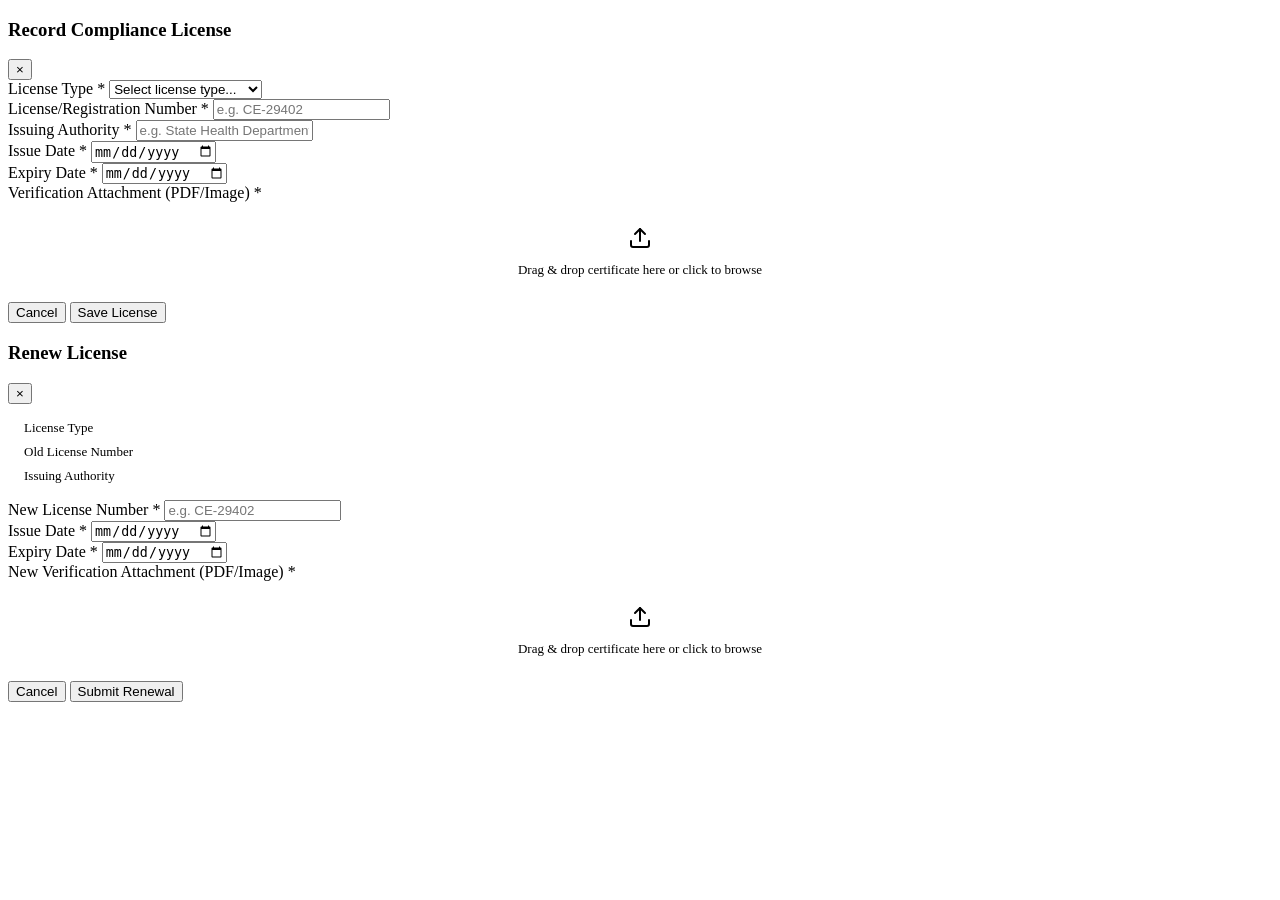
==== backend/target/classes/static/clinic-licenses.html @ a1f6488c "Frontend implementation and UI refinement" ====
<!DOCTYPE html>
<html lang="en" data-theme="dark">
<head>
    <meta charset="UTF-8">
    <meta name="viewport" content="width=device-width, initial-scale=1.0">
    <title>Clinic Licenses - SlashDR Compliance</title>
    <link rel="stylesheet" href="/css/variables.css">
    <link rel="stylesheet" href="/css/base.css">
    <link rel="stylesheet" href="/css/components.css">
    <style>
        .summary-row {
            display: grid;
            grid-template-columns: repeat(4, 1fr);
            gap: 1.5rem;
            margin-bottom: 2rem;
        }

        .summary-card {
            background-color: var(--bg-card);
            border: 1px solid var(--border-color);
            border-radius: var(--radius-md);
            padding: 1.25rem 1.5rem;
            display: flex;
            align-items: center;
            justify-content: space-between;
        }

        .summary-val {
            font-size: 1.5rem;
            font-weight: 700;
            color: var(--text-primary);
        }

        .summary-lbl {
            font-size: 0.75rem;
            font-weight: 700;
            color: var(--text-secondary);
            text-transform: uppercase;
            letter-spacing: 0.05em;
            margin-top: 0.125rem;
        }

        .licenses-grid {
            display: grid;
            grid-template-columns: repeat(3, minmax(0, 1fr));
            gap: 1.5rem;
        }

        @media (max-width: 1200px) {
            .licenses-grid {
                grid-template-columns: repeat(2, minmax(0, 1fr));
            }
        }

        @media (max-width: 768px) {
            .licenses-grid {
                grid-template-columns: 1fr;
            }
            .summary-row {
                grid-template-columns: repeat(2, 1fr);
            }
        }

        @media (max-width: 480px) {
            .summary-row {
                grid-template-columns: 1fr;
            }
        }

        .license-card {
            min-height: 250px;
            display: flex;
            flex-direction: column;
            justify-content: space-between;
            position: relative;
        }

        .license-header {
            display: flex;
            justify-content: space-between;
            align-items: flex-start;
            gap: 0.5rem;
            margin-bottom: 1rem;
        }

        .license-title {
            font-size: 1.05rem;
            font-weight: 700;
            color: var(--text-primary);
            line-height: 1.3;
        }

        .license-info-row {
            display: flex;
            justify-content: space-between;
            font-size: 0.8125rem;
            margin-bottom: 0.5rem;
        }

        .license-info-lbl {
            color: var(--text-muted);
            font-weight: 500;
        }

        .license-info-val {
            color: var(--text-secondary);
            font-weight: 600;
        }

        .duplicate-alert {
            background-color: var(--status-warning-bg);
            border: 1px solid var(--status-warning-border);
            color: var(--status-warning-text);
            padding: 0.625rem 0.875rem;
            border-radius: var(--radius-md);
            font-size: 0.75rem;
            display: flex;
            align-items: center;
            gap: 0.5rem;
            margin-bottom: 1rem;
            font-weight: 600;
        }

        .license-actions {
            border-top: 1px solid var(--border-color);
            padding-top: 0.875rem;
            margin-top: 1rem;
            display: flex;
            justify-content: space-between;
            align-items: center;
        }

        /* Drag and Drop area inside drawer form */
        .dropzone {
            border: 2px dashed var(--border-color);
            border-radius: var(--radius-md);
            padding: 1.5rem;
            text-align: center;
            background-color: rgba(255, 255, 255, 0.01);
            cursor: pointer;
            transition: all var(--transition-fast);
        }

        .dropzone:hover {
            border-color: var(--primary);
            background-color: var(--bg-card-hover);
        }

        .dropzone-text {
            font-size: 0.8125rem;
            color: var(--text-secondary);
            margin-top: 0.5rem;
        }

        .file-preview {
            background-color: var(--bg-card-hover);
            border: 1px solid var(--border-color);
            padding: 0.5rem 1rem;
            border-radius: var(--radius-sm);
            display: flex;
            align-items: center;
            justify-content: space-between;
            font-size: 0.8125rem;
            margin-top: 0.5rem;
        }
    </style>
</head>
<body>
    <div class="app-container">
        <!-- Sidebar placeholder -->
        <aside id="sidebar-container"></aside>
        
        <!-- Main Area -->
        <main class="main-content">
            <!-- Header placeholder -->
            <header id="header-container"></header>
            
            <!-- Page Contents -->
            <div id="page-content" class="animate-slide-up" style="display: none;">
                
                <!-- Summary KPI Row -->
                <div class="summary-row" id="kpi-container">
                    <div class="summary-card">
                        <div>
                            <div class="summary-val" id="kpi-total">0</div>
                            <div class="summary-lbl">Total Current</div>
                        </div>
                        <div style="color: var(--primary);">
                            <svg width="24" height="24" viewBox="0 0 24 24" fill="none" stroke="currentColor" stroke-width="2" stroke-linecap="round" stroke-linejoin="round"><path d="M12 22s8-4 8-10V5l-8-3-8 3v7c0 6 8 10 8 10z"/><polyline points="9 11 11 13 15 9"/></svg>
                        </div>
                    </div>
                    <div class="summary-card">
                        <div>
                            <div class="summary-val" id="kpi-valid" style="color: var(--status-valid-text);">0</div>
                            <div class="summary-lbl">Valid</div>
                        </div>
                        <div style="color: var(--status-valid-text);"><svg width="24" height="24" viewBox="0 0 24 24" fill="none" stroke="currentColor" stroke-width="2"><polyline points="20 6 9 17 4 12"/></svg></div>
                    </div>
                    <div class="summary-card">
                        <div>
                            <div class="summary-val" id="kpi-warning" style="color: var(--status-warning-text);">0</div>
                            <div class="summary-lbl">Renewal Due</div>
                        </div>
                        <div style="color: var(--status-warning-text);"><svg width="24" height="24" viewBox="0 0 24 24" fill="none" stroke="currentColor" stroke-width="2"><path d="M10.29 3.86L1.82 18a2 2 0 0 0 1.71 3h16.94a2 2 0 0 0 1.71-3L13.71 3.86a2 2 0 0 0-3.42 0z"/></svg></div>
                    </div>
                    <div class="summary-card">
                        <div>
                            <div class="summary-val" id="kpi-danger" style="color: var(--status-danger-text);">0</div>
                            <div class="summary-lbl">Expired / Urgent</div>
                        </div>
                        <div style="color: var(--status-danger-text);"><svg width="24" height="24" viewBox="0 0 24 24" fill="none" stroke="currentColor" stroke-width="2"><circle cx="12" cy="12" r="10"/><line x1="12" y1="8" x2="12" y2="12"/><line x1="12" y1="16" x2="12.01" y2="16"/></svg></div>
                    </div>
                </div>

                <!-- Top bar filtering / actions -->
                <div class="filter-bar" style="margin-bottom: 2rem;">
                    <div class="filter-group">
                        <div class="form-group" style="margin-bottom: 0; flex: 2;">
                            <input type="text" id="search-authority" class="form-input" placeholder="Search by issuing authority or number..." style="padding: 0.625rem 1rem;">
                        </div>
                        <div class="form-group" style="margin-bottom: 0; flex: 1;">
                            <select id="filter-license-type" class="form-input" style="padding: 0.625rem 1rem;">
                                <option value="">All Types</option>
                                <option value="Clinical Establishment">Clinical Establishment</option>
                                <option value="Fire NOC">Fire NOC</option>
                                <option value="Biomedical Waste">Biomedical Waste</option>
                                <option value="PC-PNDT">PC-PNDT</option>
                                <option value="Other">Other</option>
                            </select>
                        </div>
                        <div class="form-group" style="margin-bottom: 0; flex: 1;" id="superadmin-clinic-filter-block">
                            <!-- Populated for Super Admin only -->
                        </div>
                    </div>
                    <button id="btn-add-license" class="btn btn-primary" style="display: none;">
                        <svg width="16" height="16" viewBox="0 0 24 24" fill="none" stroke="currentColor" stroke-width="2.5" stroke-linecap="round" stroke-linejoin="round"><line x1="12" y1="5" x2="12" y2="19"/><line x1="5" y1="12" x2="19" y2="12"/></svg>
                        <span>Add License</span>
                    </button>
                </div>

                <!-- Licenses Card Deck -->
                <div class="licenses-grid" id="licenses-container">
                    <!-- Populated dynamically -->
                </div>

                <!-- Empty State -->
                <div class="empty-state" id="licenses-empty-state" style="display: none;">
                    <svg width="24" height="24" viewBox="0 0 24 24" fill="none" stroke="currentColor" stroke-width="2" stroke-linecap="round" stroke-linejoin="round"><rect x="3" y="4" width="18" height="16" rx="2" ry="2"/><line x1="7" y1="8" x2="17" y2="8"/><line x1="7" y1="12" x2="17" y2="12"/></svg>
                    <h3>No compliance licenses found</h3>
                    <p>Try modifying your filters, or record a new license file if you are an administrator.</p>
                </div>

            </div>
        </main>
    </div>

    <!-- DRAWER: Add License -->
    <div class="drawer" id="add-license-drawer">
        <div class="drawer-header">
            <h3 class="modal-title">Record Compliance License</h3>
            <button class="modal-close" id="btn-close-add-drawer">&times;</button>
        </div>
        <form id="add-license-form" style="display: flex; flex-direction: column; height: calc(100% - 70px);">
            <div class="drawer-body flex flex-col gap-4">
                
                <!-- Super Admin Clinic scope -->
                <div class="form-group" id="drawer-clinic-block" style="display: none;">
                    <label class="form-label" for="add-clinic-id">Clinic ID *</label>
                    <select id="add-clinic-id" class="form-input">
                        <option value="" disabled selected>Select clinic scope...</option>
                        <option value="clinic-001">Clinic 001</option>
                        <option value="clinic-002">Clinic 002</option>
                        <option value="clinic-003">Clinic 003</option>
                    </select>
                </div>

                <div class="form-group">
                    <label class="form-label" for="add-license-type">License Type *</label>
                    <select id="add-license-type" class="form-input" required>
                        <option value="" disabled selected>Select license type...</option>
                        <option value="Clinical Establishment">Clinical Establishment</option>
                        <option value="Fire NOC">Fire NOC</option>
                        <option value="Biomedical Waste">Biomedical Waste</option>
                        <option value="PC-PNDT">PC-PNDT</option>
                        <option value="Other">Other</option>
                    </select>
                </div>

                <div class="form-group">
                    <label class="form-label" for="add-license-number">License/Registration Number *</label>
                    <input type="text" id="add-license-number" class="form-input" placeholder="e.g. CE-29402" required>
                </div>

                <div class="form-group">
                    <label class="form-label" for="add-issuing-authority">Issuing Authority *</label>
                    <input type="text" id="add-issuing-authority" class="form-input" placeholder="e.g. State Health Department" required>
                </div>

                <div class="grid grid-cols-2 gap-4">
                    <div class="form-group">
                        <label class="form-label" for="add-issue-date">Issue Date *</label>
                        <input type="date" id="add-issue-date" class="form-input" required>
                    </div>
                    <div class="form-group">
                        <label class="form-label" for="add-expiry-date">Expiry Date *</label>
                        <input type="date" id="add-expiry-date" class="form-input" required>
                    </div>
                </div>

                <!-- Document Attachment Upload -->
                <div class="form-group">
                    <label class="form-label">Verification Attachment (PDF/Image) *</label>
                    <div class="dropzone" id="add-dropzone">
                        <svg width="24" height="24" viewBox="0 0 24 24" fill="none" stroke="currentColor" stroke-width="2" stroke-linecap="round" stroke-linejoin="round" style="color: var(--text-muted);"><path d="M21 15v4a2 2 0 0 1-2 2H5a2 2 0 0 1-2-2v-4"/><polyline points="17 8 12 3 7 8"/><line x1="12" y1="3" x2="12" y2="15"/></svg>
                        <div class="dropzone-text">Drag & drop certificate here or click to browse</div>
                        <input type="file" id="add-file-input" style="display: none;" accept=".pdf,.jpg,.jpeg,.png">
                    </div>
                    <div class="file-preview" id="add-file-preview" style="display: none;">
                        <span id="add-filename" style="text-overflow: ellipsis; overflow: hidden; white-space: nowrap; max-width: 250px;">filename.pdf</span>
                        <button type="button" class="btn-logout" id="btn-remove-add-file" title="Remove attachment">&times;</button>
                    </div>
                    <input type="hidden" id="add-document-url">
                </div>

            </div>
            <div class="drawer-footer">
                <button type="button" class="btn btn-secondary" id="btn-cancel-add">Cancel</button>
                <button type="submit" class="btn btn-primary" id="btn-save-license">Save License</button>
            </div>
        </form>
    </div>

    <!-- DRAWER: Renew License -->
    <div class="drawer" id="renew-license-drawer">
        <div class="drawer-header">
            <h3 class="modal-title">Renew License</h3>
            <button class="modal-close" id="btn-close-renew-drawer">&times;</button>
        </div>
        <form id="renew-license-form" style="display: flex; flex-direction: column; height: calc(100% - 70px);">
            <div class="drawer-body flex flex-col gap-4">
                
                <!-- Old Details (ReadOnly) -->
                <div style="background-color: var(--bg-input); border: 1px solid var(--border-color); border-radius: var(--radius-md); padding: 1rem;">
                    <div class="license-info-row">
                        <span class="license-info-lbl">License Type</span>
                        <span class="license-info-val" id="renew-old-type"></span>
                    </div>
                    <div class="license-info-row">
                        <span class="license-info-lbl">Old License Number</span>
                        <span class="license-info-val" id="renew-old-number" style="font-family: monospace;"></span>
                    </div>
                    <div class="license-info-row" style="margin-bottom: 0;">
                        <span class="license-info-lbl">Issuing Authority</span>
                        <span class="license-info-val" id="renew-old-authority"></span>
                    </div>
                </div>

                <input type="hidden" id="renew-license-id">

                <div class="form-group">
                    <label class="form-label" for="renew-license-number">New License Number *</label>
                    <input type="text" id="renew-license-number" class="form-input" placeholder="e.g. CE-29402" required>
                </div>

                <div class="grid grid-cols-2 gap-4">
                    <div class="form-group">
                        <label class="form-label" for="renew-issue-date">Issue Date *</label>
                        <input type="date" id="renew-issue-date" class="form-input" required>
                    </div>
                    <div class="form-group">
                        <label class="form-label" for="renew-expiry-date">Expiry Date *</label>
                        <input type="date" id="renew-expiry-date" class="form-input" required>
                    </div>
                </div>

                <!-- Document Attachment Upload -->
                <div class="form-group">
                    <label class="form-label">New Verification Attachment (PDF/Image) *</label>
                    <div class="dropzone" id="renew-dropzone">
                        <svg width="24" height="24" viewBox="0 0 24 24" fill="none" stroke="currentColor" stroke-width="2" stroke-linecap="round" stroke-linejoin="round" style="color: var(--text-muted);"><path d="M21 15v4a2 2 0 0 1-2 2H5a2 2 0 0 1-2-2v-4"/><polyline points="17 8 12 3 7 8"/><line x1="12" y1="3" x2="12" y2="15"/></svg>
                        <div class="dropzone-text">Drag & drop certificate here or click to browse</div>
                        <input type="file" id="renew-file-input" style="display: none;" accept=".pdf,.jpg,.jpeg,.png">
                    </div>
                    <div class="file-preview" id="renew-file-preview" style="display: none;">
                        <span id="renew-filename" style="text-overflow: ellipsis; overflow: hidden; white-space: nowrap; max-width: 250px;">filename.pdf</span>
                        <button type="button" class="btn-logout" id="btn-remove-renew-file" title="Remove attachment">&times;</button>
                    </div>
                    <input type="hidden" id="renew-document-url">
                </div>

            </div>
            <div class="drawer-footer">
                <button type="button" class="btn btn-secondary" id="btn-cancel-renew">Cancel</button>
                <button type="submit" class="btn btn-primary" id="btn-submit-renew">Submit Renewal</button>
            </div>
        </form>
    </div>

    <!-- Backdrop for Drawer modals -->
    <div class="modal-backdrop" id="license-backdrop"></div>

    <script src="/js/app.js"></script>
    <script src="/js/clinic-licenses.js"></script>
</body>
</html>
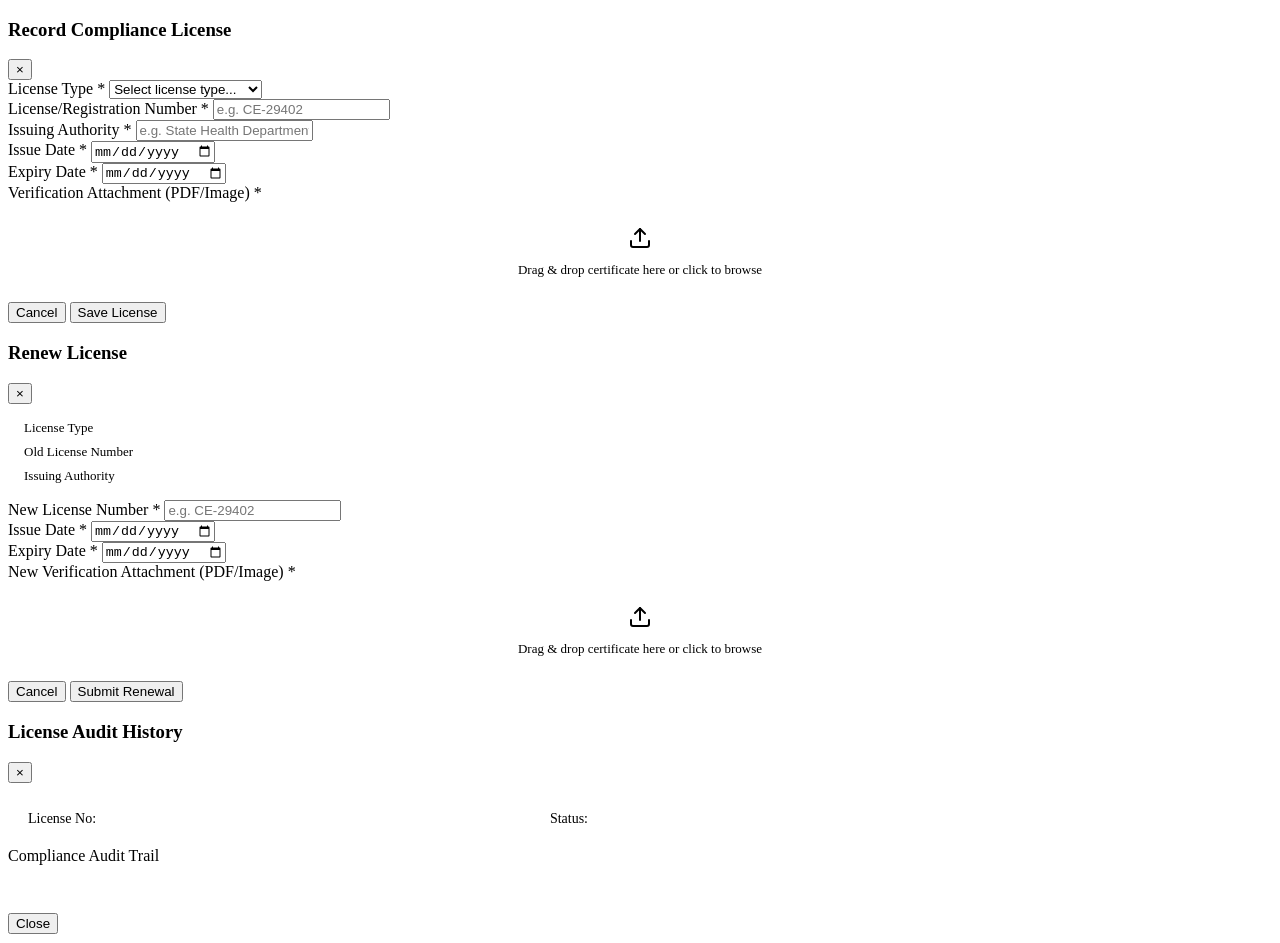
==== commit f4f9d820: "Implement user management, audit logs, secure documents, and compliance enhancements" ====
--- a/backend/target/classes/static/clinic-licenses.html
+++ b/backend/target/classes/static/clinic-licenses.html
@@ -232,10 +232,16 @@
                             <!-- Populated for Super Admin only -->
                         </div>
                     </div>
-                    <button id="btn-add-license" class="btn btn-primary" style="display: none;">
-                        <svg width="16" height="16" viewBox="0 0 24 24" fill="none" stroke="currentColor" stroke-width="2.5" stroke-linecap="round" stroke-linejoin="round"><line x1="12" y1="5" x2="12" y2="19"/><line x1="5" y1="12" x2="19" y2="12"/></svg>
-                        <span>Add License</span>
-                    </button>
+                    <div style="display: flex; gap: 0.75rem; align-items: center;">
+                        <button id="btn-check-expiry-alerts" class="btn btn-secondary" style="display: none; padding: 0.625rem 1rem;">
+                            <svg width="14" height="14" viewBox="0 0 24 24" fill="none" stroke="currentColor" stroke-width="2.5" stroke-linecap="round" stroke-linejoin="round"><path d="M10.29 3.86L1.82 18a2 2 0 0 0 1.71 3h16.94a2 2 0 0 0 1.71-3L13.71 3.86a2 2 0 0 0-3.42 0z"/><line x1="12" y1="9" x2="12" y2="13"/><line x1="12" y1="17" x2="12.01" y2="17"/></svg>
+                            <span>Check Alerts</span>
+                        </button>
+                        <button id="btn-add-license" class="btn btn-primary" style="display: none;">
+                            <svg width="16" height="16" viewBox="0 0 24 24" fill="none" stroke="currentColor" stroke-width="2.5" stroke-linecap="round" stroke-linejoin="round"><line x1="12" y1="5" x2="12" y2="19"/><line x1="5" y1="12" x2="19" y2="12"/></svg>
+                            <span>Add License</span>
+                        </button>
+                    </div>
                 </div>
 
                 <!-- Licenses Card Deck -->
@@ -396,6 +402,35 @@
         </form>
     </div>
 
+    <!-- DRAWER: License Details & Audit Trail -->
+    <div class="drawer" id="license-details-drawer" style="max-width: 600px;">
+        <div class="drawer-header">
+            <h3 class="modal-title">License Audit History</h3>
+            <button class="modal-close" id="btn-close-details-drawer">&times;</button>
+        </div>
+        <div class="drawer-body flex flex-col gap-6" style="padding-bottom: 3rem;">
+            <!-- License Info Summary -->
+            <div style="background-color: var(--bg-input); border: 1px solid var(--border-color); border-radius: var(--radius-lg); padding: 1.25rem;">
+                <h4 style="margin:0 0 0.5rem 0; color: var(--text-primary);" id="detail-license-type"></h4>
+                <div style="display:flex; justify-content:space-between; font-size:0.875rem; color:var(--text-secondary); margin-top: 0.5rem;">
+                    <span>License No: <strong id="detail-license-number" style="font-family:monospace; color: var(--text-primary);"></strong></span>
+                    <span>Status: <span id="detail-license-status"></span></span>
+                </div>
+            </div>
+
+            <!-- Audit Timeline -->
+            <div class="flex flex-col gap-2">
+                <span class="form-label">Compliance Audit Trail</span>
+                <div class="timeline" id="license-audit-timeline" style="max-height: 400px; overflow-y: auto; padding-right: 0.5rem; display: flex; flex-direction: column; gap: 0.75rem;">
+                    <!-- Audit logs loaded dynamically -->
+                </div>
+            </div>
+        </div>
+        <div class="drawer-footer">
+            <button type="button" class="btn btn-secondary" id="btn-close-details-footer">Close</button>
+        </div>
+    </div>
+
     <!-- Backdrop for Drawer modals -->
     <div class="modal-backdrop" id="license-backdrop"></div>
 
